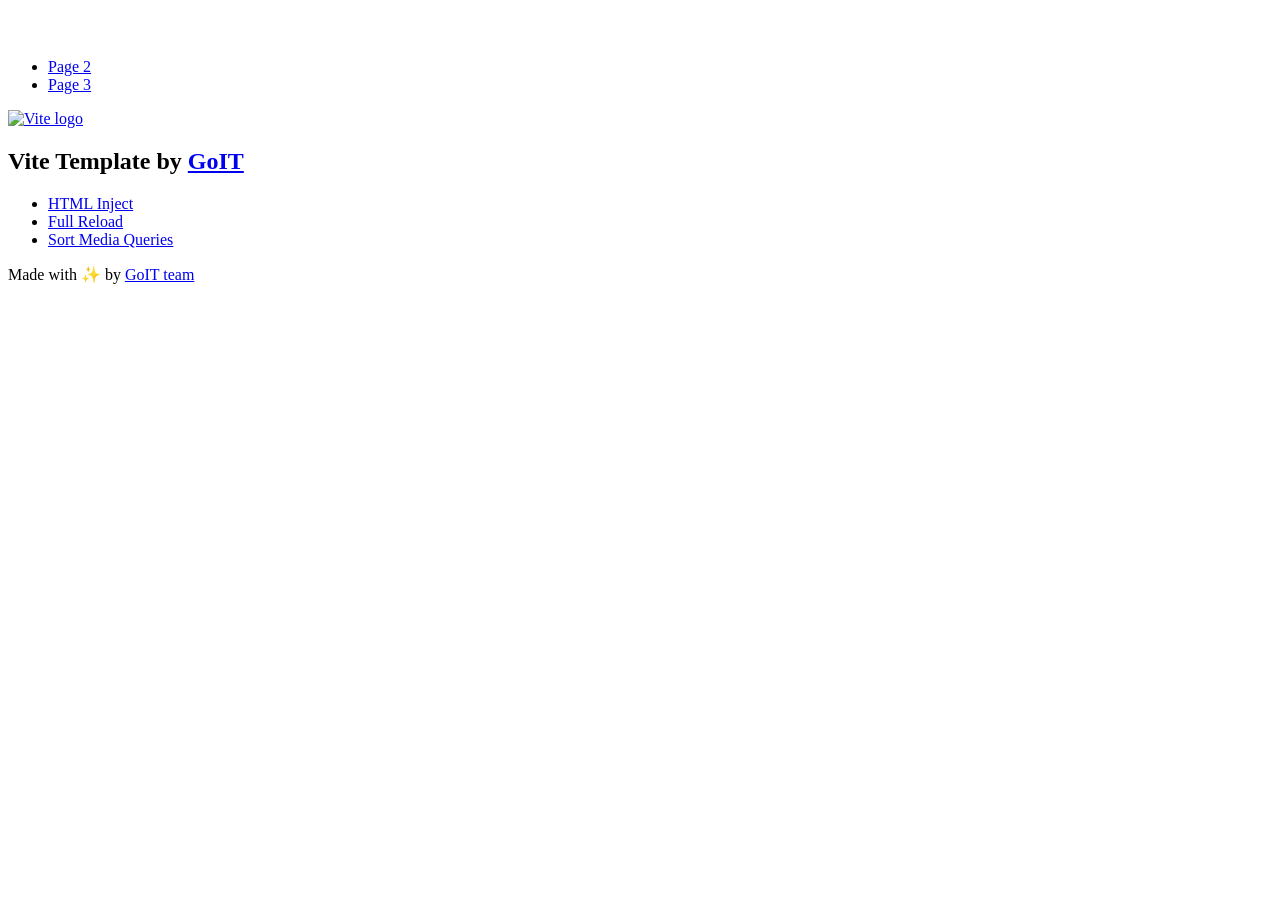
==== index.html @ b82f496e "Deploying to gh-pages from @ yavor84/goit-js-hw-10@570fcfdcfdad70ba08e33a1612dc50d5727a2560 🚀" ====
<!DOCTYPE html>
<html lang="en">
  <head>
    <meta charset="UTF-8" />
    <link rel="icon" type="image/svg+xml" href="/vanilla-app-template/favicon.svg" />
    <meta name="viewport" content="width=device-width, initial-scale=1.0" />
    <title>Vanilla App Template</title>
    <script type="module" crossorigin src="/vanilla-app-template/index.js"></script>
    <link rel="stylesheet" crossorigin href="/vanilla-app-template/assets/styles-DvPDDfy5.css">
  </head>
  <body>
    <header class="header">
  <div class="container">
    <nav class="nav">
      <a class="nav-logo" href="./index.html" aria-label="Site logo">
        <svg class="nav-logo-icon" width="100" height="30">
          <use href="/vanilla-app-template/assets/sprite-E8vg0sBb.svg#logo"></use>
        </svg>
      </a>
      <ul class="nav-list">
        <li class="nav-item">
          <a class="nav-link {=$highlight-act}" href="./page-2.html">Page 2</a>
        </li>
        <li class="nav-item">
          <a class="nav-link {=$highlight-curr}" href="./page-3.html">Page 3</a>
        </li>
      </ul>
    </nav>
  </div>
</header>


    <main>
      <!-- Loads the specified .html file -->
      <section class="vite-promo">
  <div class="container">
    <div class="vite-promo-thumb">
      <a
        class="vite-promo-link"
        href="https://vitejs.dev/"
        target="_blank"
        rel="noopener noreferrer"
        aria-label="Link to Vite official website"
        title="Vite.js  build tool"
      >
        <!-- Path to images as from index.html file -->
        <img
          class="pic"
          src="/vanilla-app-template/assets/vite-logo-9o_aqrTe.png"
          alt="Vite logo"
          width="640"
          height="640"
        />
      </a>
    </div>
    <h1 class="main-title">
      <span class="main-title-gradient">Vite</span>
      Template by
      <a
        class="main-title-link"
        href="https://github.com/goitacademy/vanilla-app-template"
        target="_blank"
        rel="noopener noreferrer"
      >
        GoIT
      </a>
    </h1>
  </div>
</section>

      <article class="badges">
  <div class="container">
    <ul class="badges-list">
      <li class="badges-item">
        <a
          class="badges-link"
          href="https://www.npmjs.com/package/vite-plugin-html-inject"
          target="_blank"
          rel="noopener noreferrer"
        >
          HTML Inject
        </a>
      </li>
      <li class="badges-item">
        <a
          class="badges-link"
          href="https://www.npmjs.com/package/vite-plugin-full-reload"
          target="_blank"
          rel="noopener noreferrer"
        >
          Full Reload
        </a>
      </li>
      <li class="badges-item">
        <a
          class="badges-link"
          href="https://www.npmjs.com/package/postcss-sort-media-queries"
          target="_blank"
          rel="noopener noreferrer"
        >
          Sort Media Queries
        </a>
      </li>
    </ul>
  </div>
</article>

    </main>

    <footer class="footer">
  <div class="container">
    <p class="footer-desc">
      Made with ✨ by
      <a
        class="footer-link"
        href="https://goit.global/ua/"
        target="_blank"
        rel="noopener noreferrer"
      >
        GoIT team
      </a>
    </p>
  </div>
</footer>


  </body>
</html>
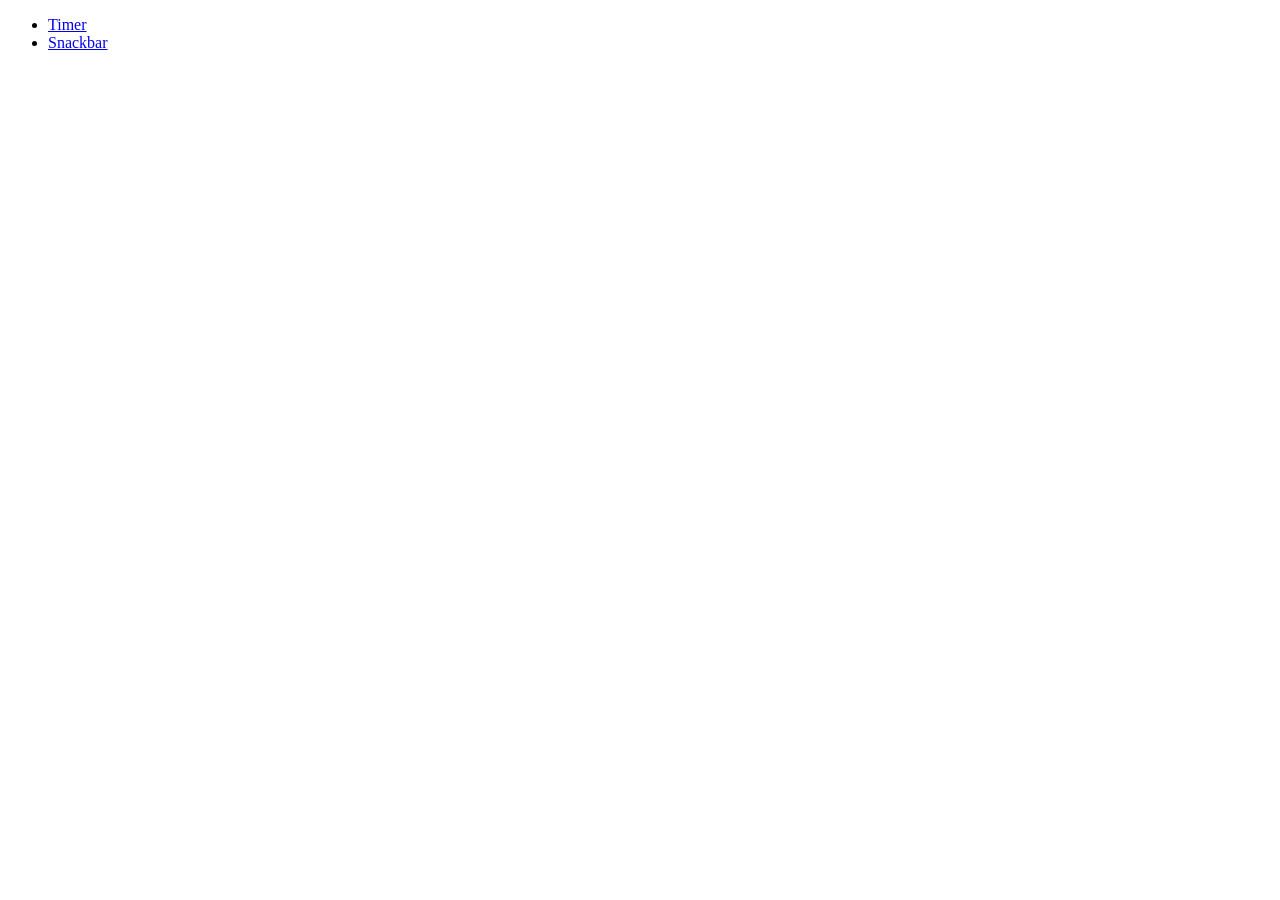
==== commit 19ca32f1: "Deploying to gh-pages from @ yavor84/goit-js-hw-10@9f56bb59717a8b70a5fab62151a99bcbb340165b 🚀" ====
--- a/index.html
+++ b/index.html
@@ -2,127 +2,30 @@
 <html lang="en">
   <head>
     <meta charset="UTF-8" />
-    <link rel="icon" type="image/svg+xml" href="/vanilla-app-template/favicon.svg" />
+    <link rel="icon" type="image/svg+xml" href="/favicon.svg" />
     <meta name="viewport" content="width=device-width, initial-scale=1.0" />
-    <title>Vanilla App Template</title>
-    <script type="module" crossorigin src="/vanilla-app-template/index.js"></script>
-    <link rel="stylesheet" crossorigin href="/vanilla-app-template/assets/styles-DvPDDfy5.css">
+    <title>goit-js-hw-10</title>
+    <link rel="stylesheet" crossorigin href="/goit-js-hw-10/assets/styles-C1To1bVq.css">
   </head>
   <body>
     <header class="header">
-  <div class="container">
-    <nav class="nav">
-      <a class="nav-logo" href="./index.html" aria-label="Site logo">
-        <svg class="nav-logo-icon" width="100" height="30">
-          <use href="/vanilla-app-template/assets/sprite-E8vg0sBb.svg#logo"></use>
-        </svg>
-      </a>
-      <ul class="nav-list">
-        <li class="nav-item">
-          <a class="nav-link {=$highlight-act}" href="./page-2.html">Page 2</a>
-        </li>
-        <li class="nav-item">
-          <a class="nav-link {=$highlight-curr}" href="./page-3.html">Page 3</a>
-        </li>
-      </ul>
-    </nav>
-  </div>
-</header>
-
-
-    <main>
-      <!-- Loads the specified .html file -->
-      <section class="vite-promo">
-  <div class="container">
-    <div class="vite-promo-thumb">
-      <a
-        class="vite-promo-link"
-        href="https://vitejs.dev/"
-        target="_blank"
-        rel="noopener noreferrer"
-        aria-label="Link to Vite official website"
-        title="Vite.js  build tool"
-      >
-        <!-- Path to images as from index.html file -->
-        <img
-          class="pic"
-          src="/vanilla-app-template/assets/vite-logo-9o_aqrTe.png"
-          alt="Vite logo"
-          width="640"
-          height="640"
-        />
-      </a>
-    </div>
-    <h1 class="main-title">
-      <span class="main-title-gradient">Vite</span>
-      Template by
-      <a
-        class="main-title-link"
-        href="https://github.com/goitacademy/vanilla-app-template"
-        target="_blank"
-        rel="noopener noreferrer"
-      >
-        GoIT
-      </a>
-    </h1>
-  </div>
-</section>
-
-      <article class="badges">
-  <div class="container">
-    <ul class="badges-list">
-      <li class="badges-item">
-        <a
-          class="badges-link"
-          href="https://www.npmjs.com/package/vite-plugin-html-inject"
-          target="_blank"
-          rel="noopener noreferrer"
-        >
-          HTML Inject
-        </a>
-      </li>
-      <li class="badges-item">
-        <a
-          class="badges-link"
-          href="https://www.npmjs.com/package/vite-plugin-full-reload"
-          target="_blank"
-          rel="noopener noreferrer"
-        >
-          Full Reload
-        </a>
-      </li>
-      <li class="badges-item">
-        <a
-          class="badges-link"
-          href="https://www.npmjs.com/package/postcss-sort-media-queries"
-          target="_blank"
-          rel="noopener noreferrer"
-        >
-          Sort Media Queries
-        </a>
-      </li>
-    </ul>
-  </div>
-</article>
-
-    </main>
-
-    <footer class="footer">
-  <div class="container">
-    <p class="footer-desc">
-      Made with ✨ by
-      <a
-        class="footer-link"
-        href="https://goit.global/ua/"
-        target="_blank"
-        rel="noopener noreferrer"
-      >
-        GoIT team
-      </a>
-    </p>
-  </div>
-</footer>
-
-
+      <div class="container">
+        <nav class="nav">
+          <ul class="nav-list">
+            <li class="nav-item">
+              <a class="nav-link {=$highlight-act}" href="./1-timer.html"
+                >Timer
+              </a>
+            </li>
+            <li class="nav-item">
+              <a class="nav-link {=$highlight-curr}" href="./2-snackbar.html"
+                >Snackbar
+              </a>
+            </li>
+          </ul>
+        </nav>
+      </div>
+    </header>
+    <main></main>
   </body>
 </html>
